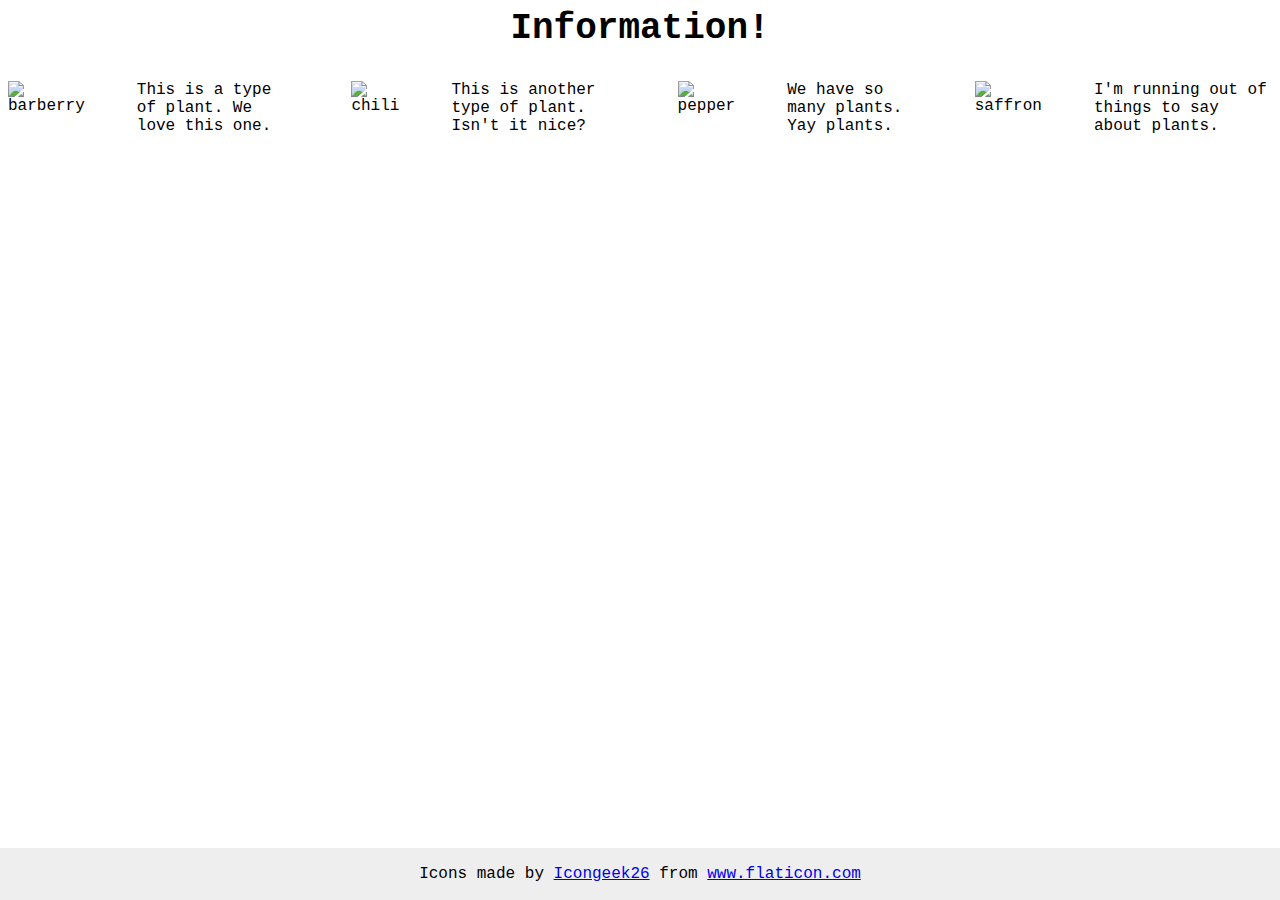
==== flex/04-flex-information/index.html @ 0fae99ec "Add div container and turn into flex container" ====
<!DOCTYPE html>
<html lang="en">
  <head>
    <meta charset="UTF-8" />
    <meta http-equiv="X-UA-Compatible" content="IE=edge" />
    <meta name="viewport" content="width=device-width, initial-scale=1.0" />
    <title>Information</title>
    <link rel="stylesheet" href="style.css" />
  </head>
  <body>
    <div class="title">Information!</div>
    <div class="main-container">
      <img src="./images/barberry.png" alt="barberry" />
      <div class="text">This is a type of plant. We love this one.</div>

      <img src="./images/chilli.png" alt="chili" />
      <div class="text">This is another type of plant. Isn't it nice?</div>

      <img src="./images/pepper.png" alt="pepper" />
      <div class="text">We have so many plants. Yay plants.</div>

      <img src="./images/saffron.png" alt="saffron" />
      <div class="text">I'm running out of things to say about plants.</div>
    </div>
    <!-- disregard this section, it's here to give attribution to the creator of these icons -->
    <div class="footer">
      <div>
        Icons made by
        <a href="https://www.flaticon.com/authors/icongeek26" title="Icongeek26"
          >Icongeek26</a
        >
        from
        <a href="https://www.flaticon.com/" title="Flaticon"
          >www.flaticon.com</a
        >
      </div>
    </div>
  </body>
</html>
---- flex/04-flex-information/style.css ----
body {
  font-family: "Courier New", Courier, monospace;
}

img {
  width: 100px;
  height: 100px;
}

.title {
  font-size: 36px;
  font-weight: 900;
  display: flex;
  justify-content: center;
  margin-bottom: 32px;
}

.main-container {
  display: flex;
  justify-content: center;
  gap: 52px;
  flex: auto;
}

/* do not edit this footer */
.footer {
  position: fixed;
  bottom: 0;
  left: 0;
  right: 0;
  height: 52px;
  display: flex;
  align-items: center;
  justify-content: center;
  background: #eee;
}
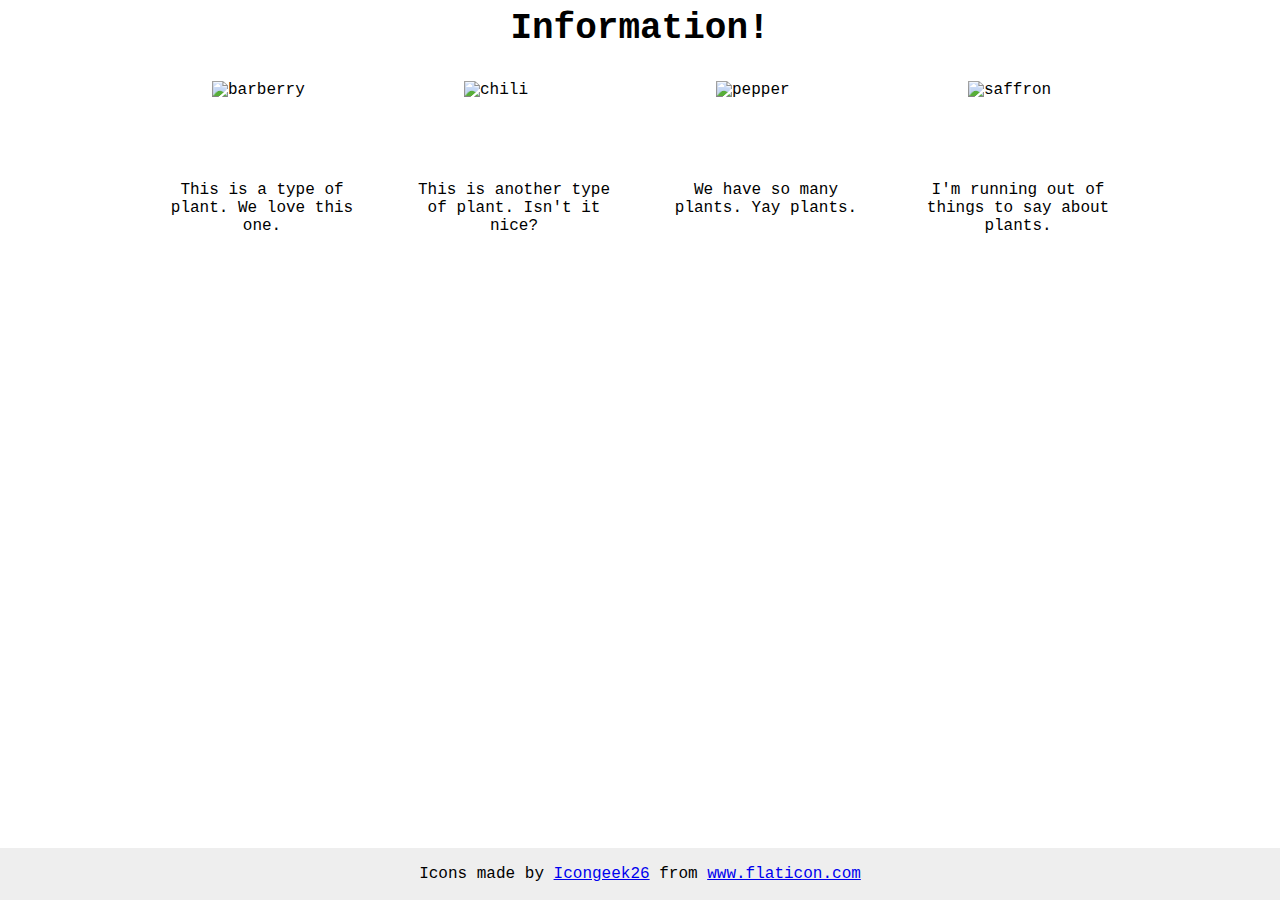
==== commit c289bbba: "Add Html and CSS to items to position correctly" ====
--- a/flex/04-flex-information/index.html
+++ b/flex/04-flex-information/index.html
@@ -10,17 +10,22 @@
   <body>
     <div class="title">Information!</div>
     <div class="main-container">
-      <img src="./images/barberry.png" alt="barberry" />
-      <div class="text">This is a type of plant. We love this one.</div>
-
-      <img src="./images/chilli.png" alt="chili" />
-      <div class="text">This is another type of plant. Isn't it nice?</div>
-
-      <img src="./images/pepper.png" alt="pepper" />
-      <div class="text">We have so many plants. Yay plants.</div>
-
-      <img src="./images/saffron.png" alt="saffron" />
-      <div class="text">I'm running out of things to say about plants.</div>
+      <div class="item-container">
+        <img src="./images/barberry.png" alt="barberry" />
+        <div class="text">This is a type of plant. We love this one.</div>
+      </div>
+      <div class="item-container">
+        <img src="./images/chilli.png" alt="chili" />
+        <div class="text">This is another type of plant. Isn't it nice?</div>
+      </div>
+      <div class="item-container">
+        <img src="./images/pepper.png" alt="pepper" />
+        <div class="text">We have so many plants. Yay plants.</div>
+      </div>
+      <div class="item-container">
+        <img src="./images/saffron.png" alt="saffron" />
+        <div class="text">I'm running out of things to say about plants.</div>
+      </div>
     </div>
     <!-- disregard this section, it's here to give attribution to the creator of these icons -->
     <div class="footer">
--- a/flex/04-flex-information/style.css
+++ b/flex/04-flex-information/style.css
@@ -19,7 +19,17 @@
   display: flex;
   justify-content: center;
   gap: 52px;
-  flex: auto;
+}
+
+.item-container {
+  display: flex;
+  flex-direction: column;
+  align-items: center;
+}
+
+.text {
+  text-align: center;
+  max-width: 200px;
 }
 
 /* do not edit this footer */
